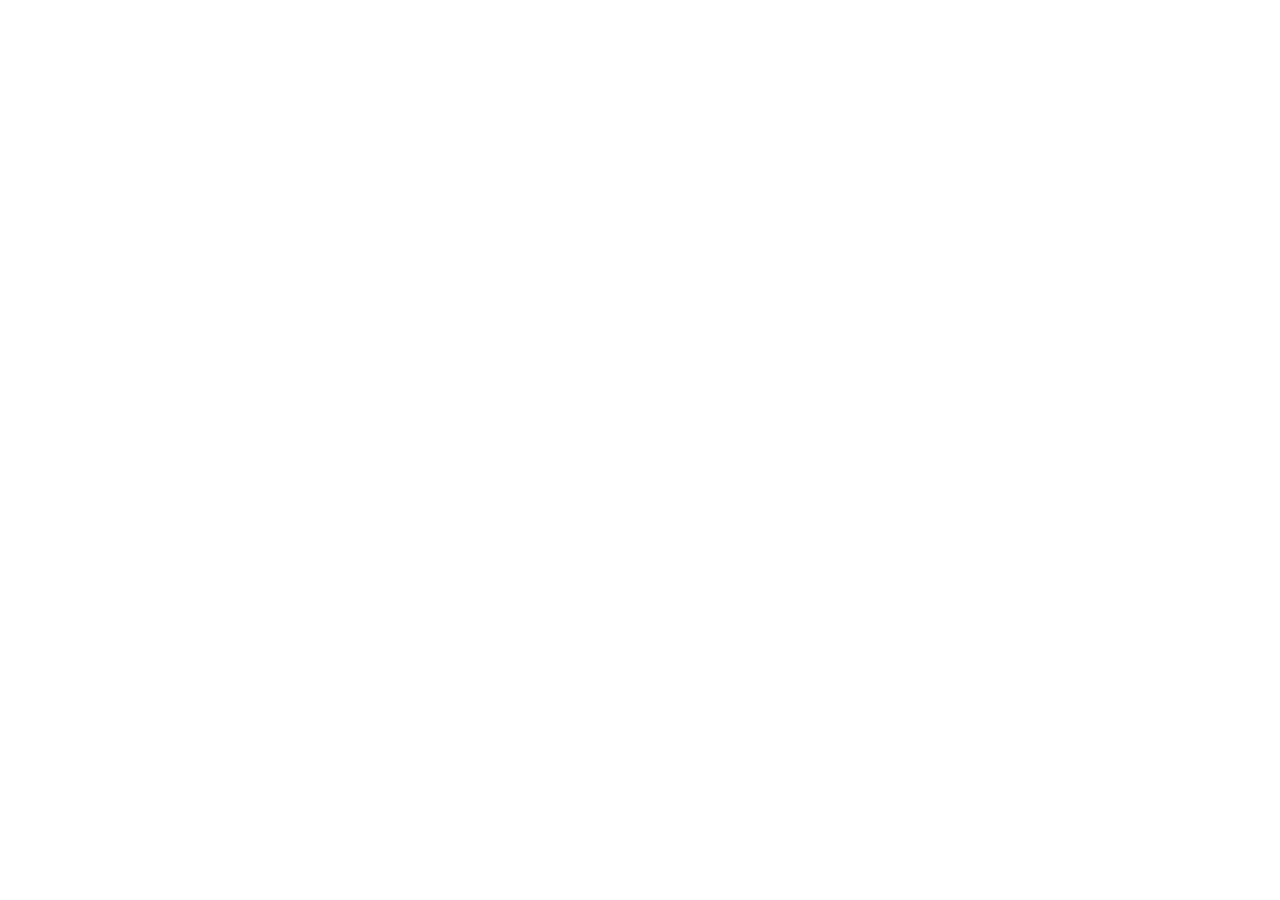
==== about/index.html @ 05ce0fc7 "Create index.html inside ~/about/" ====
<!DOCTYPE html>
<html lang="en">
<head>
    <meta charset="UTF-8">
    <meta name="viewport" content="width=device-width, initial-scale=1.0">
    <title>About Me</title>
</head>
<body>
    
</body>
</html>
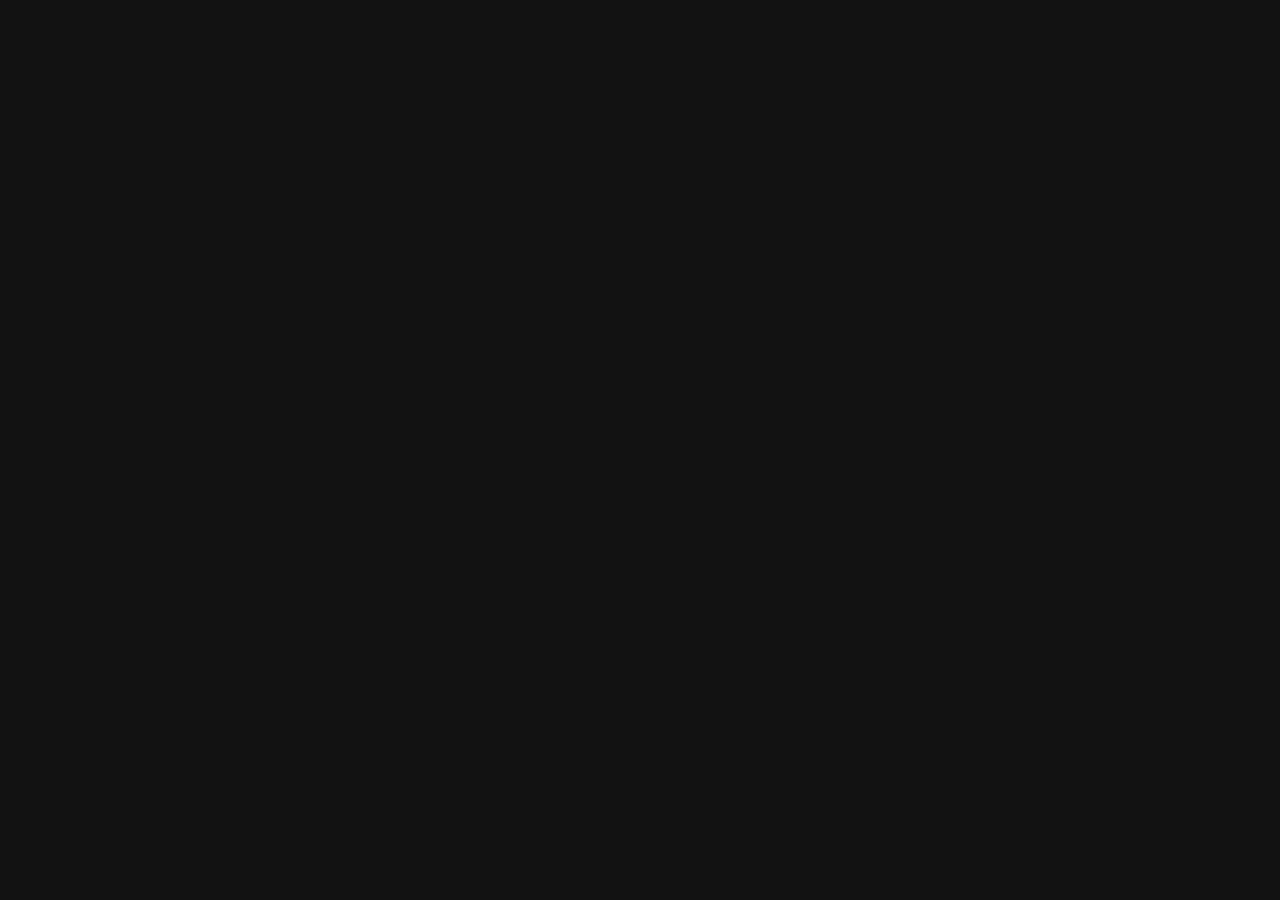
==== commit c4386599: "Start writing projects/index.html" ====
--- a/about/index.html
+++ b/about/index.html
@@ -3,6 +3,7 @@
 <head>
     <meta charset="UTF-8">
     <meta name="viewport" content="width=device-width, initial-scale=1.0">
+    <link rel="stylesheet" href="../styles.css">
     <title>About Me</title>
 </head>
 <body>
--- a/styles.css
+++ b/styles.css
@@ -0,0 +1,12 @@
+body {
+    background-color: #121212;
+
+    color: #E5E7EB;
+    font-family: "Jetbrains Mono", monospace;
+    font-size: 16px;
+    line-height: 1.6;
+    
+    text-align: left;
+    margin: 0;
+    padding: 20px;
+}
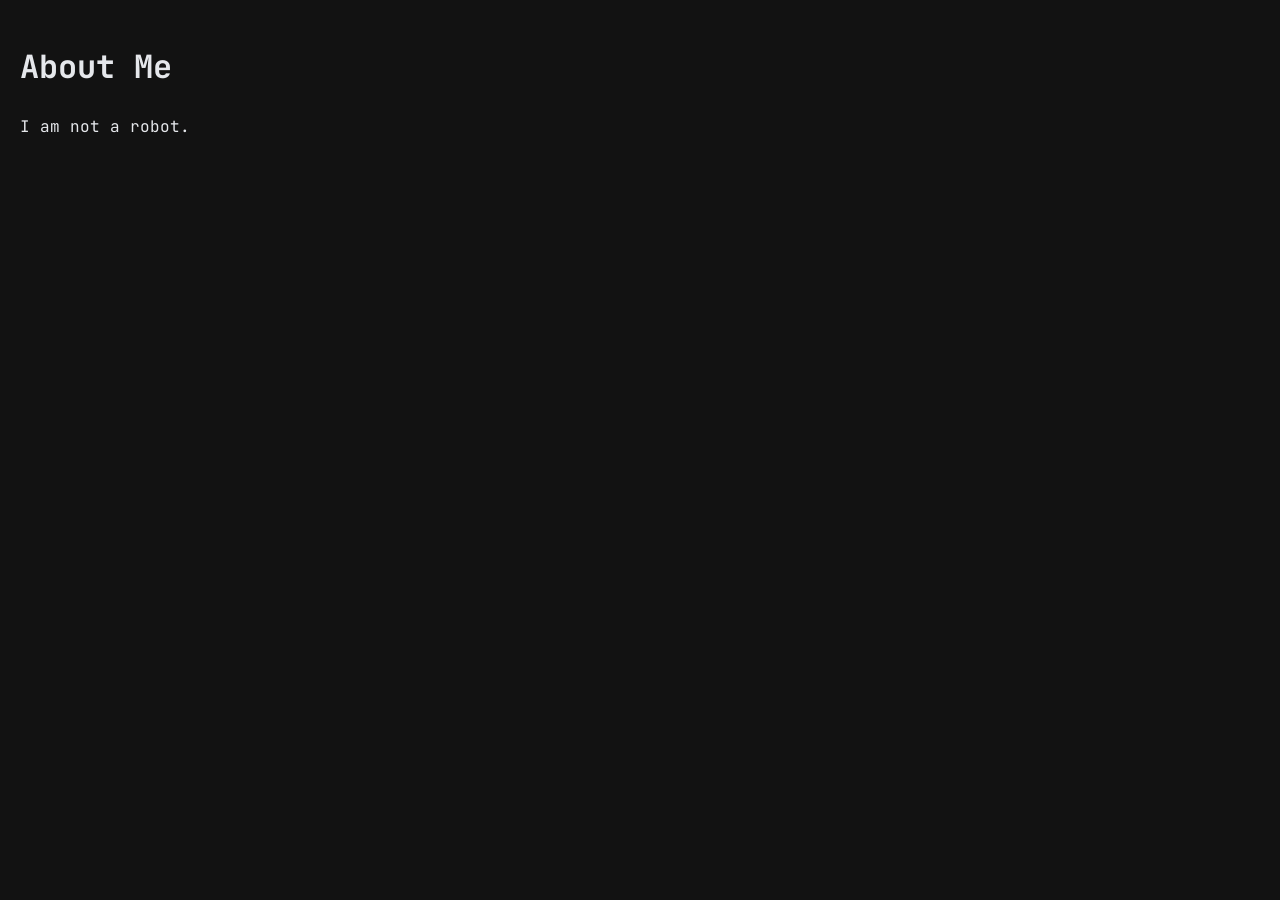
==== commit 90e41a59: "Update about/index.html" ====
--- a/about/index.html
+++ b/about/index.html
@@ -3,10 +3,14 @@
 <head>
     <meta charset="UTF-8">
     <meta name="viewport" content="width=device-width, initial-scale=1.0">
+    <link rel="preconnect" href="https://googleapis.com">
+    <link rel="preconnect" href="https://gstatic.com" crossorigin>
+    <link href="https://fonts.googleapis.com/css2?family=JetBrains+Mono:ital,wght@0,100..800;1,100..800&display=swap" rel="stylesheet">
     <link rel="stylesheet" href="../styles.css">
     <title>About Me</title>
 </head>
 <body>
-    
+    <h1>About Me</h1>
+    I am not a robot. 
 </body>
 </html>
--- a/styles.css
+++ b/styles.css
@@ -9,4 +9,15 @@
     text-align: left;
     margin: 0;
     padding: 20px;
+}
+a {
+    color: #DD4A4A;
+    text-decoration: none;
+    transition: color 0.3s ease;
+}
+a:visited {
+    color: #FF8E8E;
+}
+a:hover {
+    color: #FF6B6B;
 }
